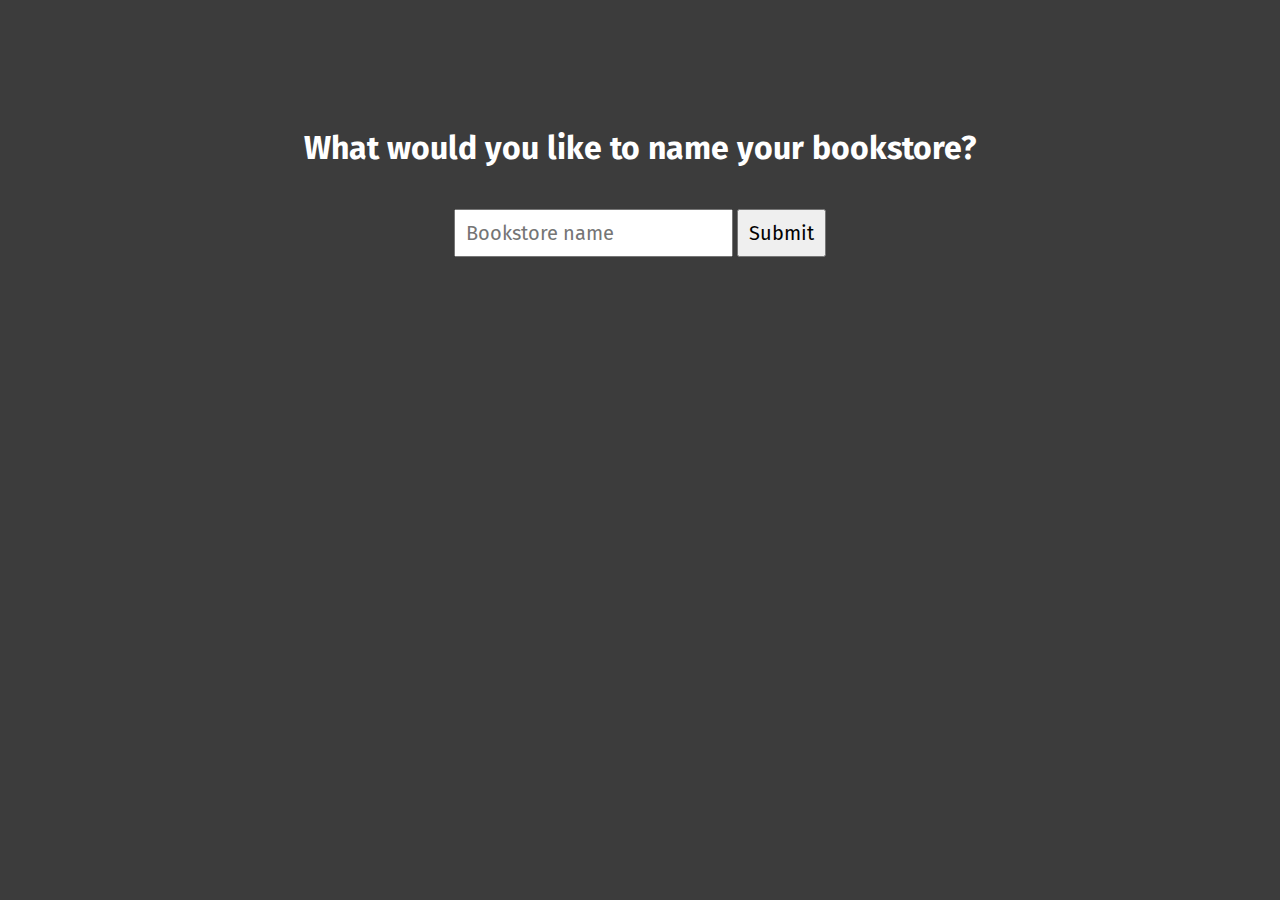
==== index.html @ 16d3ce18 "Name bookstore" ====
<!DOCTYPE html>
<html lang="en">
<meta charset="UTF-8">
<title>Bookstore simulator</title>
<meta name="viewport" content="width=device-width,initial-scale=1">
<link rel="stylesheet" href="style.css  ">
<link rel="stylesheet"
href="https://fonts.googleapis.com/css?family=Fira+Sans">
<script defer src=""></script>
<body>

<div class="name-bookstore fade-in">
 <h1>What would you like to name your bookstore?</h1>

 <form>
    <input type="text" placeholder="Bookstore name" />
    <input type="submit" value="Submit">
</form>
</div>

</body>
</html>
---- style.css ----
body {
    background-color: #3C3C3C;
    font-family: 'Fira Sans', serif;
    color: white;
    padding: 100px;
}


  
h1 {
    font-weight: bold;
    text-align: center;
}
  
p {
    font-size: 20px;
}

.name-bookstore {
    text-align: center;
}

.name {
    font-size: 20px;
}

input {
    padding: 10px;
    margin-top: 20px;
    font-family: 'Fira Sans', serif;
    font-size: 20px;
}

.fade-in {
	opacity: 1;
	animation-name: fadeInOpacity;
	animation-iteration-count: 1;
	animation-timing-function: ease-in;
	animation-duration: 1s;
}

@keyframes fadeInOpacity {
	0% {
		opacity: 0;
	}
	100% {
		opacity: 1;
	}
}
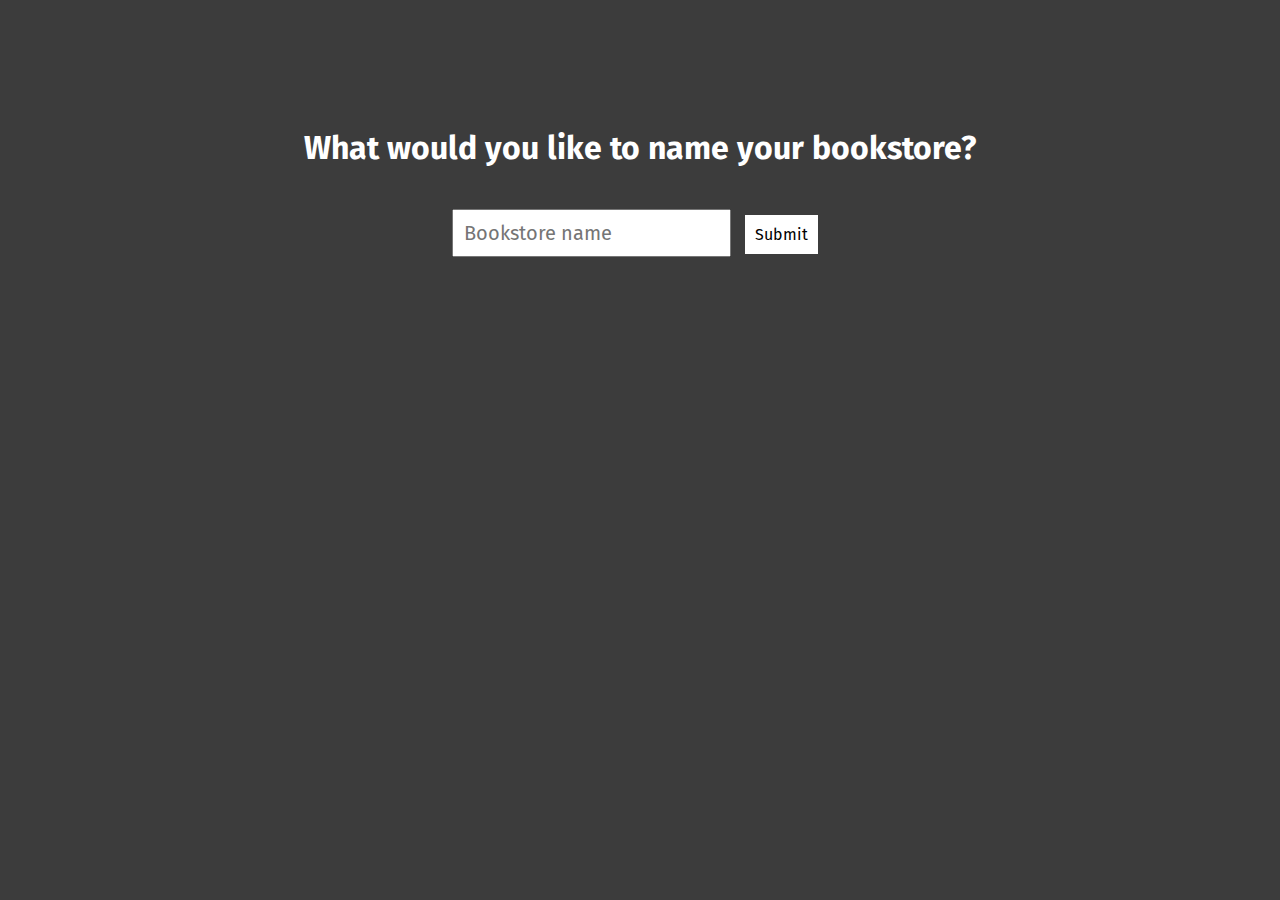
==== commit 5fd36ea1: "Bookstore name" ====
--- a/index.html
+++ b/index.html
@@ -6,16 +6,14 @@
 <link rel="stylesheet" href="style.css  ">
 <link rel="stylesheet"
 href="https://fonts.googleapis.com/css?family=Fira+Sans">
-<script defer src=""></script>
+<script defer src="js/name.js"></script>
 <body>
 
 <div class="name-bookstore fade-in">
  <h1>What would you like to name your bookstore?</h1>
 
- <form>
-    <input type="text" placeholder="Bookstore name" />
-    <input type="submit" value="Submit">
-</form>
+    <input id="name-input" type="text" placeholder="Bookstore name" />
+    <span class = "button" id = "cart-button" onclick="saveName()">Submit</span>
 </div>
 
 </body>
--- a/style.css
+++ b/style.css
@@ -39,6 +39,28 @@
 	animation-duration: 1s;
 }
 
+.section {
+    padding: 30px;
+}
+
+.title {
+    font-weight: bold;
+    font-size: 20px;
+    padding-bottom: 20px;
+}
+
+
+.button {
+    padding: 10px;
+    background: white;
+    margin: 10px;
+    color: black;
+
+}
+
+.button:hover{
+    background: lightgrey;
+}
 @keyframes fadeInOpacity {
 	0% {
 		opacity: 0;
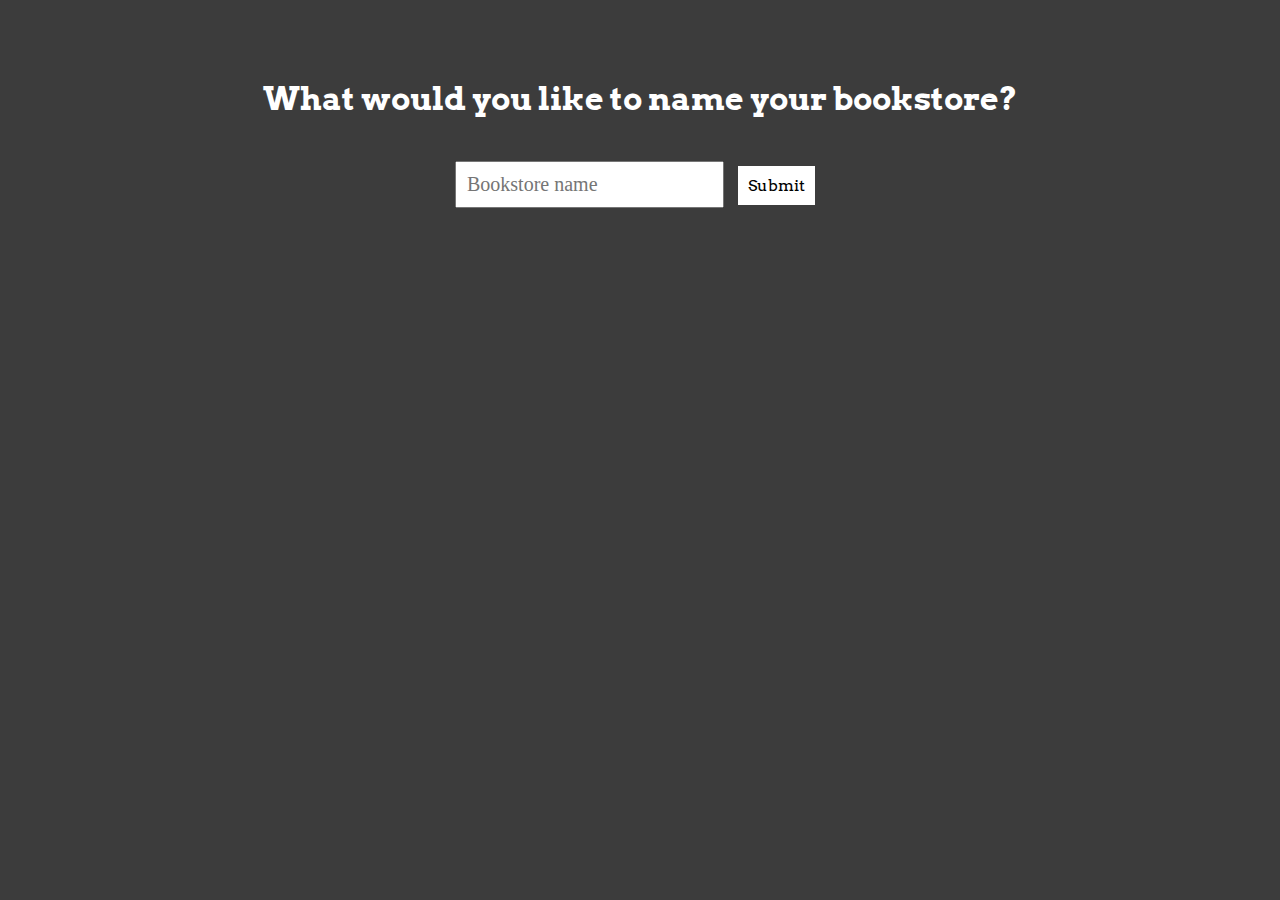
==== commit 0343555b: "Worked on css header" ====
--- a/index.html
+++ b/index.html
@@ -4,8 +4,9 @@
 <title>Bookstore simulator</title>
 <meta name="viewport" content="width=device-width,initial-scale=1">
 <link rel="stylesheet" href="style.css  ">
-<link rel="stylesheet"
-href="https://fonts.googleapis.com/css?family=Fira+Sans">
+<link rel="preconnect" href="https://fonts.googleapis.com">
+<link rel="preconnect" href="https://fonts.gstatic.com" crossorigin>
+<link href="https://fonts.googleapis.com/css2?family=Arvo&display=swap" rel="stylesheet">
 <script defer src="js/name.js"></script>
 <body>
 
--- a/style.css
+++ b/style.css
@@ -1,8 +1,9 @@
 body {
     background-color: #3C3C3C;
-    font-family: 'Fira Sans', serif;
+    font-family: 'Arvo', serif;
     color: white;
     padding: 100px;
+    padding-top: 50px;
 }
 
 
@@ -68,4 +69,60 @@
 	100% {
 		opacity: 1;
 	}
+}
+
+
+/* styles for gameplay page */
+
+.top-section {
+    display: flex;
+    border: medium dashed rgba(148, 90, 19, 0.511);
+    justify-content: space-between;
+}
+
+.bookstore-name {
+    font-size: 45px;
+    padding-bottom: 10px;
+}
+
+.time {
+    align-self: flex-end;
+}
+
+.status-bar {
+    display: flex;
+}
+
+.status {
+    padding-right: 30px;
+    font-size: 20px;
+}
+
+.status-thumbnail {
+    width:22px;
+    height:20px;
+}
+
+.hue-shift {
+    filter: saturate(500%) contrast(800%) brightness(40%) 
+    invert(80%) sepia(50%) hue-rotate(120deg);
+}
+
+.time {
+    background-color: rgb(86, 84, 84);
+    padding: 10px;
+    text-align: center;
+}
+
+#day {
+    font-size: 25px;
+    padding-bottom: 10px;
+}
+
+#hours {
+    color: rgb(197, 197, 197);
+}
+
+#clock {
+    padding-bottom: 10px;
 }